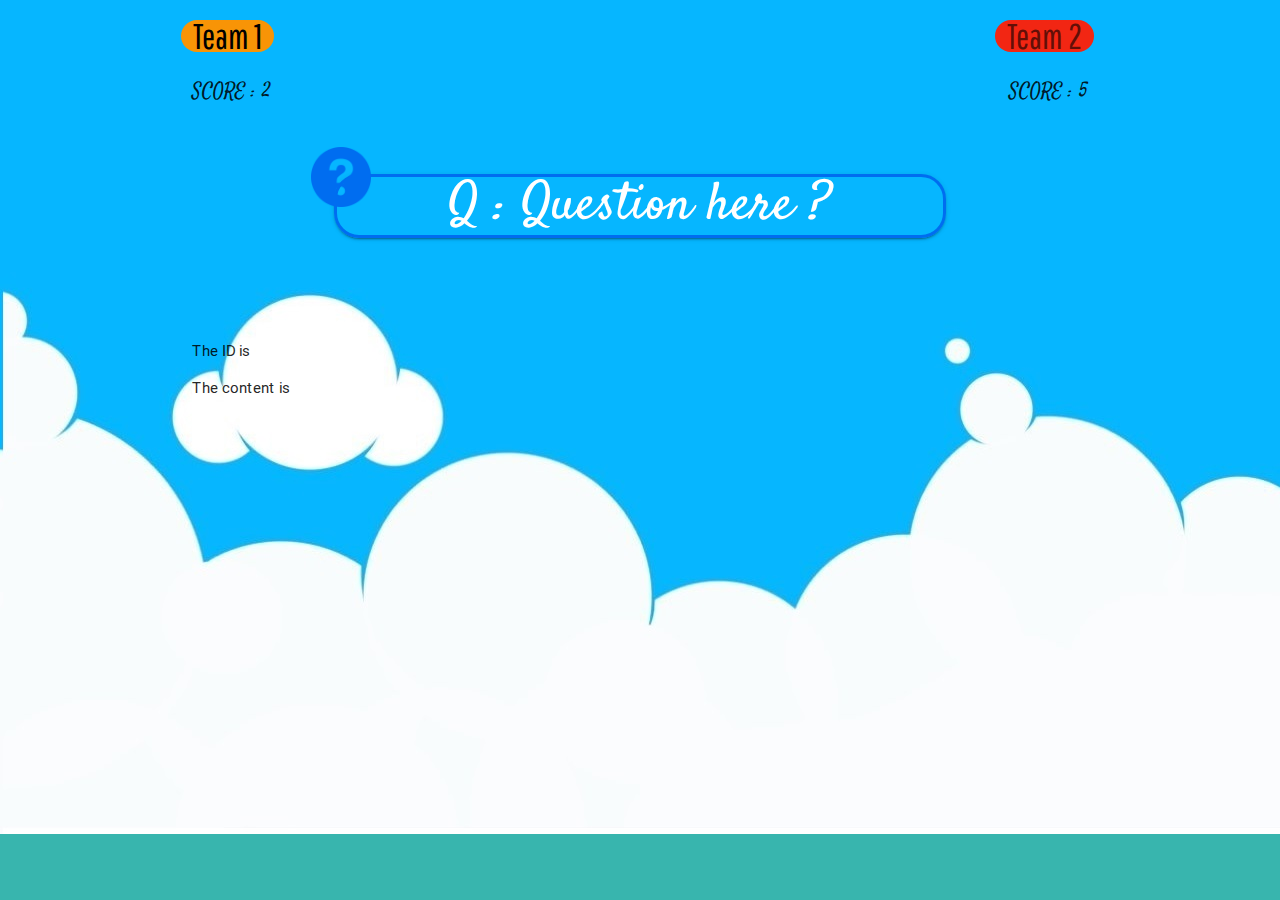
==== index.html @ b6309c4d "add ajax method to consume webservice" ====
<!DOCTYPE html>
<html>
    <head>
		<!--Import Google Icon Font-->
		<link href="http://fonts.googleapis.com/icon?family=Material+Icons" rel="stylesheet">
		
		
		<!--Import materialize.css-->
		<link type="text/css" rel="stylesheet" href="css/materialize.min.css"  media="screen,projection"/>
		
		<link type="text/css" rel="stylesheet" href="css/coolCSS.css"/>
		<!-- CSS TIMER 1 -->
		<!--link rel="stylesheet" href="css/timerStyle.css"-->
		
		<!-- CSS TIMER 2 -->
        <link rel="stylesheet" href="http://fonts.googleapis.com/css?family=Open+Sans+Condensed:300" />
        <link rel="stylesheet" href="css/stylesTimer2.css" />
        <link rel="stylesheet" href="css/jqueryTimer2.countdown.css" />
		
		<!--Let browser know website is optimized for mobile-->
		<meta name="viewport" content="width=device-width, initial-scale=1.0"/>
		
		<!-- FONTS -->
		<link href="http://fonts.googleapis.com/css?family=Satisfy|Pathway+Gothic+One" rel="stylesheet">
		<link href="https://s3-us-west-2.amazonaws.com/s.cdpn.io/212141/komikax_-webfont.woff2" rel="stylesheet">
		<link href="https://s3-us-west-2.amazonaws.com/s.cdpn.io/212141/komikax_-webfont.woff" rel="stylesheet">
		
		
		<style>
			@keyframes animatedBackground {
			from { background-position: 0 0; }
			to { background-position: 100% 0; }
			}
			body{ 
			width: 100%; 
			height: 100%; 
			background-image: url('img/back2.jpg');
			background-position: 0px 0px;
			background-repeat: repeat-x;
			
			animation: animatedBackground 15s linear infinite;
			}
		</style>
		
		
	</head>
	
    <body style="margin-top: 20px; background-color:	#38B5AE">
		
		
		<div class="container" style="">
			<div class="row">
				<div class="col s5 left" >
					<div class="row">
						<div class="chip left " style="font-family: 'Pathway Gothic One', 'sans-serif'; font-size: 35px; background-color: rgba(248, 148, 6,1); color: black">
							<!--img src="img/esprit.jpg" alt="team1"-->
							Team 1 
						</div>
					</div>
					<div class="row left">
						<div class="col s12 left" style="font-family: 'Satisfy', 'cursive'; font-size: 20px; ">SCORE : 2</div>
					</div>
					<!--div class="row">
						<div class="col s1"><img src="img/cup2_512x512.png" class="pulse" style="width:30px; height: 30px" /></div>
						<div class="col s1"><img src="img/cup_fill_512x512.png" class="circle pulse" style="width:30px; height: 30px" /></div>
						<div class="col s1"><img src="img/cup_empty_512x512.png" class="circle pulse" style="width:30px; height: 30px" /></div>
						<div class="col s1"><img src="img/cup_book_512x512.png" class="pulse" style="width:30px; height: 30px" /></div>
					</div-->
					
				</div>
				<!--div class="col s2 center" >
					<div id="countdown" style="margin-left:-60px"></div>					
					<p id="note"></p>
				</div-->
				<div class="col s5 right">
					
					<div class="row">
						<div class="chip  right" style="font-family: 'Pathway Gothic One', 'sans-serif'; font-size: 35px; background-color: rgba(242, 38, 19,1)">
							<!--img src="img/logo.png" alt="team2"-->
							Team 2 
						</div>
					</div>
					<div class="row right">
						<div class="col s12 right" style="font-family: 'Satisfy', 'cursive'; font-size: 20px; ">SCORE : 5</div>
					</div>
					
				</div>
			</div>
			<div class="row center" style="position: relative;">
				<div class="center bigEntrance" >
					<img src="img/question_mark_512x512.png" style="width:60px; height: 60px; position: absolute; top: 0px; left: 130px" />
					<h2 style="border-radius:25px; border-style: solid; font-family: 'Satisfy', 'cursive'; color: #006DF0" class="col s8 offset-s2 center z-depth-1"><span style="color:white; padding: 50px">Q : Question here ?</span></h2>
				</div>
			</div>
			
			<div class="row center">
				<a class="waves-effect waves-light btn hide" id="r1" style="border-radius: 25px; width: 400px; background-color: rgba(26,188,156,0.7); font-family: 'Pathway Gothic One', 'sans-serif'; font-size: 20px ">  <span class="left" style="font-size: 25px; font-family: 'Pathway Gothic One', 'sans-serif';">1 &nbsp - &nbsp </span> Response number 1</a>
			</div>
			<div class="row center">
				<a class="waves-effect waves-light btn hide" id="r2" style="border-radius: 25px; width: 400px; background-color: rgba(26,188,156,0.7); font-family: 'Pathway Gothic One', 'sans-serif'; font-size: 20px">  <span class="left" style="font-size: 25px; font-family: 'Pathway Gothic One', 'sans-serif';">2 &nbsp - &nbsp </span> Response number 2</a>
			</div>
			<div class="row center">
				<a class="waves-effect waves-light btn hide" id="r3" style="border-radius: 25px; width: 400px; background-color: rgba(26,188,156,0.7); font-family: 'Pathway Gothic One', 'sans-serif'; font-size: 20px">  <span class="left" style="font-size: 25px; font-family: 'Pathway Gothic One', 'sans-serif';">3 &nbsp - &nbsp </span> Response numberrrr 3</a>
			</div>
			
			<!-- TIMER 1 -->
			<!--div class="m-wrap tx">
				<div class="o-watch-wrap">
				<div class="watch-ui">
				<div class="o-ring">
				<div class="o-timer-wrap">
				<div class="ring-wrap">
				<svg class="c-t" width="200" height="200">
				<circle class="c-c" cx="90" cy="100" r="97.5" transform="rotate(-90, 95, 95)"/>
				</svg>
				</div>
				<div class="o-timer">
				<span class="t-time"></span>
				</div>
				</div>
				<div class="t-options">
				<span class="t-options-time">
				<span class="btn b-dec o-opt-btn b-revc glyphicon glyphicon-play"></span>
				<span class="o-opt-btn display"></span>
				<span class="btn b-inc o-opt-btn glyphicon glyphicon-play"></span>
				</span>
				</div>
				</div>
				
				</div>
				</div>
			</div-->
			<!-- END TIMER 1 -->
			
			<div>
				<p class="greeting-id">The ID is </p>
				<p class="greeting-content">The content is </p>
			</div>
			
		</div>
		
		
		<!--Import jQuery before materialize.js-->
		<script type="text/javascript" src="https://code.jquery.com/jquery-2.1.1.min.js"></script>
		<script type="text/javascript" src="js/materialize.min.js"></script>
		
		<!-- JS TIMER 1 -->
		<!--script src="js/timerScript.js"></script-->
		
		<!-- JS TIMER 2 -->
		<script src="js/jqueryTimer2.countdown.js"></script>
		<script src="js/scriptTimer2.js"></script>
		<script>
			$(document).ready(function(){
				
				
				setInterval(function hello() {
					$("#r1").removeClass("hide");
					$("#r1").addClass("slideRight");
				}, 1000);
				
				setInterval(function hello() {
					$("#r2").removeClass("hide");
					$("#r2").addClass("slideRight");
				}, 2000);
				
				setInterval(function hello() {
					$("#r3").removeClass("hide");
					$("#r3").addClass("slideRight");
				}, 3000);
				
				$(".btn").click(function(){
					$(this).removeClass("slideRight");
					$(this).addClass("pulse");
					$(this).addClass("z-depth-5");
				});
			});
		</script>
		
		
		<script>
			/*$(document).ready(function() {
				$.ajax({
				url: "http://rest-service.guides.spring.io/greeting"
				}).then(function(data) {
				$('.greeting-id').append(data.id);
				$('.greeting-content').append(data.content);
				});
			});*/
			
			function load(){
				$.ajax({
					url: "http://rest-service.guides.spring.io/greeting"
					}).then(function(data) {
					$('.greeting-id').append(data.id);
					$('.greeting-content').append(data.content);
					
				});
			}
			load();
			
		</script>
		
		<script>
			/*var gen = 1;
				
				// call the function repeatedly in 5 seconds of interval
				// this call returns an id that can be used to stop the calls
				var id = setInterval(function(){
				
				// function body...
				
				alert( "making an ajax request...(" + gen + ")" ); // here you call your webservice
				load();
				gen++;
				
				// just want to stop it, but you wont need this.
				if ( gen == 10 ) {
				clearInterval( id );
				}
				
			}, 2000 ); // 5000 miliseconds == 5 seconds*/
		</script>
	</body>
</html>
---- css/coolCSS.css ----
/*
==============================================
CSS3 ANIMATION CHEAT SHEET
==============================================

Made by Justin Aguilar

www.justinaguilar.com/animations/

Questions, comments, concerns, love letters:
justin@justinaguilar.com
==============================================
*/

/*
==============================================
slideDown
==============================================
*/


.slideDown{
	animation-name: slideDown;
	-webkit-animation-name: slideDown;	

	animation-duration: 1s;	
	-webkit-animation-duration: 1s;

	animation-timing-function: ease;	
	-webkit-animation-timing-function: ease;	

	visibility: visible !important;						
}

@keyframes slideDown {
	0% {
		transform: translateY(-100%);
	}
	50%{
		transform: translateY(8%);
	}
	65%{
		transform: translateY(-4%);
	}
	80%{
		transform: translateY(4%);
	}
	95%{
		transform: translateY(-2%);
	}			
	100% {
		transform: translateY(0%);
	}		
}

@-webkit-keyframes slideDown {
	0% {
		-webkit-transform: translateY(-100%);
	}
	50%{
		-webkit-transform: translateY(8%);
	}
	65%{
		-webkit-transform: translateY(-4%);
	}
	80%{
		-webkit-transform: translateY(4%);
	}
	95%{
		-webkit-transform: translateY(-2%);
	}			
	100% {
		-webkit-transform: translateY(0%);
	}	
}

/*
==============================================
slideUp
==============================================
*/


.slideUp{
	animation-name: slideUp;
	-webkit-animation-name: slideUp;	

	animation-duration: 1s;	
	-webkit-animation-duration: 1s;

	animation-timing-function: ease;	
	-webkit-animation-timing-function: ease;

	visibility: visible !important;			
}

@keyframes slideUp {
	0% {
		transform: translateY(100%);
	}
	50%{
		transform: translateY(-8%);
	}
	65%{
		transform: translateY(4%);
	}
	80%{
		transform: translateY(-4%);
	}
	95%{
		transform: translateY(2%);
	}			
	100% {
		transform: translateY(0%);
	}	
}

@-webkit-keyframes slideUp {
	0% {
		-webkit-transform: translateY(100%);
	}
	50%{
		-webkit-transform: translateY(-8%);
	}
	65%{
		-webkit-transform: translateY(4%);
	}
	80%{
		-webkit-transform: translateY(-4%);
	}
	95%{
		-webkit-transform: translateY(2%);
	}			
	100% {
		-webkit-transform: translateY(0%);
	}	
}

/*
==============================================
slideLeft
==============================================
*/


.slideLeft{
	animation-name: slideLeft;
	-webkit-animation-name: slideLeft;	

	animation-duration: 1s;	
	-webkit-animation-duration: 1s;

	animation-timing-function: ease-in-out;	
	-webkit-animation-timing-function: ease-in-out;		

	visibility: visible !important;	
}

@keyframes slideLeft {
	0% {
		transform: translateX(150%);
	}
	50%{
		transform: translateX(-8%);
	}
	65%{
		transform: translateX(4%);
	}
	80%{
		transform: translateX(-4%);
	}
	95%{
		transform: translateX(2%);
	}			
	100% {
		transform: translateX(0%);
	}
}

@-webkit-keyframes slideLeft {
	0% {
		-webkit-transform: translateX(150%);
	}
	50%{
		-webkit-transform: translateX(-8%);
	}
	65%{
		-webkit-transform: translateX(4%);
	}
	80%{
		-webkit-transform: translateX(-4%);
	}
	95%{
		-webkit-transform: translateX(2%);
	}			
	100% {
		-webkit-transform: translateX(0%);
	}
}

/*
==============================================
slideRight
==============================================
*/


.slideRight{
	animation-name: slideRight;
	-webkit-animation-name: slideRight;	

	animation-duration: 1s;	
	-webkit-animation-duration: 1s;

	animation-timing-function: ease-in-out;	
	-webkit-animation-timing-function: ease-in-out;		

	visibility: visible !important;	
}

@keyframes slideRight {
	0% {
		transform: translateX(-150%);
	}
	50%{
		transform: translateX(8%);
	}
	65%{
		transform: translateX(-4%);
	}
	80%{
		transform: translateX(4%);
	}
	95%{
		transform: translateX(-2%);
	}			
	100% {
		transform: translateX(0%);
	}	
}

@-webkit-keyframes slideRight {
	0% {
		-webkit-transform: translateX(-150%);
	}
	50%{
		-webkit-transform: translateX(8%);
	}
	65%{
		-webkit-transform: translateX(-4%);
	}
	80%{
		-webkit-transform: translateX(4%);
	}
	95%{
		-webkit-transform: translateX(-2%);
	}			
	100% {
		-webkit-transform: translateX(0%);
	}
}

/*
==============================================
slideExpandUp
==============================================
*/


.slideExpandUp{
	animation-name: slideExpandUp;
	-webkit-animation-name: slideExpandUp;	

	animation-duration: 1.6s;	
	-webkit-animation-duration: 1.6s;

	animation-timing-function: ease-out;	
	-webkit-animation-timing-function: ease -out;

	visibility: visible !important;	
}

@keyframes slideExpandUp {
	0% {
		transform: translateY(100%) scaleX(0.5);
	}
	30%{
		transform: translateY(-8%) scaleX(0.5);
	}	
	40%{
		transform: translateY(2%) scaleX(0.5);
	}
	50%{
		transform: translateY(0%) scaleX(1.1);
	}
	60%{
		transform: translateY(0%) scaleX(0.9);		
	}
	70% {
		transform: translateY(0%) scaleX(1.05);
	}			
	80%{
		transform: translateY(0%) scaleX(0.95);		
	}
	90% {
		transform: translateY(0%) scaleX(1.02);
	}	
	100%{
		transform: translateY(0%) scaleX(1);		
	}
}

@-webkit-keyframes slideExpandUp {
	0% {
		-webkit-transform: translateY(100%) scaleX(0.5);
	}
	30%{
		-webkit-transform: translateY(-8%) scaleX(0.5);
	}	
	40%{
		-webkit-transform: translateY(2%) scaleX(0.5);
	}
	50%{
		-webkit-transform: translateY(0%) scaleX(1.1);
	}
	60%{
		-webkit-transform: translateY(0%) scaleX(0.9);		
	}
	70% {
		-webkit-transform: translateY(0%) scaleX(1.05);
	}			
	80%{
		-webkit-transform: translateY(0%) scaleX(0.95);		
	}
	90% {
		-webkit-transform: translateY(0%) scaleX(1.02);
	}	
	100%{
		-webkit-transform: translateY(0%) scaleX(1);		
	}
}

/*
==============================================
expandUp
==============================================
*/


.expandUp{
	animation-name: expandUp;
	-webkit-animation-name: expandUp;	

	animation-duration: 0.7s;	
	-webkit-animation-duration: 0.7s;

	animation-timing-function: ease;	
	-webkit-animation-timing-function: ease;		

	visibility: visible !important;	
}

@keyframes expandUp {
	0% {
		transform: translateY(100%) scale(0.6) scaleY(0.5);
	}
	60%{
		transform: translateY(-7%) scaleY(1.12);
	}
	75%{
		transform: translateY(3%);
	}	
	100% {
		transform: translateY(0%) scale(1) scaleY(1);
	}	
}

@-webkit-keyframes expandUp {
	0% {
		-webkit-transform: translateY(100%) scale(0.6) scaleY(0.5);
	}
	60%{
		-webkit-transform: translateY(-7%) scaleY(1.12);
	}
	75%{
		-webkit-transform: translateY(3%);
	}	
	100% {
		-webkit-transform: translateY(0%) scale(1) scaleY(1);
	}	
}

/*
==============================================
fadeIn
==============================================
*/

.fadeIn{
	animation-name: fadeIn;
	-webkit-animation-name: fadeIn;	

	animation-duration: 1.5s;	
	-webkit-animation-duration: 1.5s;

	animation-timing-function: ease-in-out;	
	-webkit-animation-timing-function: ease-in-out;		

	visibility: visible !important;	
}

@keyframes fadeIn {
	0% {
		transform: scale(0);
		opacity: 0.0;		
	}
	60% {
		transform: scale(1.1);	
	}
	80% {
		transform: scale(0.9);
		opacity: 1;	
	}	
	100% {
		transform: scale(1);
		opacity: 1;	
	}		
}

@-webkit-keyframes fadeIn {
	0% {
		-webkit-transform: scale(0);
		opacity: 0.0;		
	}
	60% {
		-webkit-transform: scale(1.1);
	}
	80% {
		-webkit-transform: scale(0.9);
		opacity: 1;	
	}	
	100% {
		-webkit-transform: scale(1);
		opacity: 1;	
	}		
}

/*
==============================================
expandOpen
==============================================
*/


.expandOpen{
	animation-name: expandOpen;
	-webkit-animation-name: expandOpen;	

	animation-duration: 1.2s;	
	-webkit-animation-duration: 1.2s;

	animation-timing-function: ease-out;	
	-webkit-animation-timing-function: ease-out;	

	visibility: visible !important;	
}

@keyframes expandOpen {
	0% {
		transform: scale(1.8);		
	}
	50% {
		transform: scale(0.95);
	}	
	80% {
		transform: scale(1.05);
	}
	90% {
		transform: scale(0.98);
	}	
	100% {
		transform: scale(1);
	}			
}

@-webkit-keyframes expandOpen {
	0% {
		-webkit-transform: scale(1.8);		
	}
	50% {
		-webkit-transform: scale(0.95);
	}	
	80% {
		-webkit-transform: scale(1.05);
	}
	90% {
		-webkit-transform: scale(0.98);
	}	
	100% {
		-webkit-transform: scale(1);
	}					
}

/*
==============================================
bigEntrance
==============================================
*/


.bigEntrance{
	animation-name: bigEntrance;
	-webkit-animation-name: bigEntrance;	

	animation-duration: 1.6s;	
	-webkit-animation-duration: 1.6s;

	animation-timing-function: ease-out;	
	-webkit-animation-timing-function: ease-out;	

	visibility: visible !important;			
}

@keyframes bigEntrance {
	0% {
		transform: scale(0.3) rotate(6deg) translateX(-30%) translateY(30%);
		opacity: 0.2;
	}
	30% {
		transform: scale(1.03) rotate(-2deg) translateX(2%) translateY(-2%);		
		opacity: 1;
	}
	45% {
		transform: scale(0.98) rotate(1deg) translateX(0%) translateY(0%);
		opacity: 1;
	}
	60% {
		transform: scale(1.01) rotate(-1deg) translateX(0%) translateY(0%);		
		opacity: 1;
	}	
	75% {
		transform: scale(0.99) rotate(1deg) translateX(0%) translateY(0%);
		opacity: 1;
	}
	90% {
		transform: scale(1.01) rotate(0deg) translateX(0%) translateY(0%);		
		opacity: 1;
	}	
	100% {
		transform: scale(1) rotate(0deg) translateX(0%) translateY(0%);
		opacity: 1;
	}		
}

@-webkit-keyframes bigEntrance {
	0% {
		-webkit-transform: scale(0.3) rotate(6deg) translateX(-30%) translateY(30%);
		opacity: 0.2;
	}
	30% {
		-webkit-transform: scale(1.03) rotate(-2deg) translateX(2%) translateY(-2%);		
		opacity: 1;
	}
	45% {
		-webkit-transform: scale(0.98) rotate(1deg) translateX(0%) translateY(0%);
		opacity: 1;
	}
	60% {
		-webkit-transform: scale(1.01) rotate(-1deg) translateX(0%) translateY(0%);		
		opacity: 1;
	}	
	75% {
		-webkit-transform: scale(0.99) rotate(1deg) translateX(0%) translateY(0%);
		opacity: 1;
	}
	90% {
		-webkit-transform: scale(1.01) rotate(0deg) translateX(0%) translateY(0%);		
		opacity: 1;
	}	
	100% {
		-webkit-transform: scale(1) rotate(0deg) translateX(0%) translateY(0%);
		opacity: 1;
	}				
}

/*
==============================================
hatch
==============================================
*/

.hatch{
	animation-name: hatch;
	-webkit-animation-name: hatch;	

	animation-duration: 2s;	
	-webkit-animation-duration: 2s;

	animation-timing-function: ease-in-out;	
	-webkit-animation-timing-function: ease-in-out;

	transform-origin: 50% 100%;
	-ms-transform-origin: 50% 100%;
	-webkit-transform-origin: 50% 100%; 

	visibility: visible !important;		
}

@keyframes hatch {
	0% {
		transform: rotate(0deg) scaleY(0.6);
	}
	20% {
		transform: rotate(-2deg) scaleY(1.05);
	}
	35% {
		transform: rotate(2deg) scaleY(1);
	}
	50% {
		transform: rotate(-2deg);
	}	
	65% {
		transform: rotate(1deg);
	}	
	80% {
		transform: rotate(-1deg);
	}		
	100% {
		transform: rotate(0deg);
	}									
}

@-webkit-keyframes hatch {
	0% {
		-webkit-transform: rotate(0deg) scaleY(0.6);
	}
	20% {
		-webkit-transform: rotate(-2deg) scaleY(1.05);
	}
	35% {
		-webkit-transform: rotate(2deg) scaleY(1);
	}
	50% {
		-webkit-transform: rotate(-2deg);
	}	
	65% {
		-webkit-transform: rotate(1deg);
	}	
	80% {
		-webkit-transform: rotate(-1deg);
	}		
	100% {
		-webkit-transform: rotate(0deg);
	}		
}


/*
==============================================
bounce
==============================================
*/


.bounce{
	animation-name: bounce;
	-webkit-animation-name: bounce;	

	animation-duration: 1.6s;	
	-webkit-animation-duration: 1.6s;

	animation-timing-function: ease;	
	-webkit-animation-timing-function: ease;	
	
	transform-origin: 50% 100%;
	-ms-transform-origin: 50% 100%;
	-webkit-transform-origin: 50% 100%; 	
}

@keyframes bounce {
	0% {
		transform: translateY(0%) scaleY(0.6);
	}
	60%{
		transform: translateY(-100%) scaleY(1.1);
	}
	70%{
		transform: translateY(0%) scaleY(0.95) scaleX(1.05);
	}
	80%{
		transform: translateY(0%) scaleY(1.05) scaleX(1);
	}	
	90%{
		transform: translateY(0%) scaleY(0.95) scaleX(1);
	}				
	100%{
		transform: translateY(0%) scaleY(1) scaleX(1);
	}	
}

@-webkit-keyframes bounce {
	0% {
		-webkit-transform: translateY(0%) scaleY(0.6);
	}
	60%{
		-webkit-transform: translateY(-100%) scaleY(1.1);
	}
	70%{
		-webkit-transform: translateY(0%) scaleY(0.95) scaleX(1.05);
	}
	80%{
		-webkit-transform: translateY(0%) scaleY(1.05) scaleX(1);
	}	
	90%{
		-webkit-transform: translateY(0%) scaleY(0.95) scaleX(1);
	}				
	100%{
		-webkit-transform: translateY(0%) scaleY(1) scaleX(1);
	}		
}


/*
==============================================
pulse
==============================================
*/

.pulse{
	animation-name: pulse;
	-webkit-animation-name: pulse;	

	animation-duration: 1.5s;	
	-webkit-animation-duration: 1.5s;

	animation-iteration-count: infinite;
	-webkit-animation-iteration-count: infinite;
}

@keyframes pulse {
	0% {
		transform: scale(0.9);
		opacity: 0.7;		
	}
	50% {
		transform: scale(1);
		opacity: 1;	
	}	
	100% {
		transform: scale(0.9);
		opacity: 0.7;	
	}			
}

@-webkit-keyframes pulse {
	0% {
		-webkit-transform: scale(0.95);
		opacity: 0.7;		
	}
	50% {
		-webkit-transform: scale(1);
		opacity: 1;	
	}	
	100% {
		-webkit-transform: scale(0.95);
		opacity: 0.7;	
	}			
}

/*
==============================================
floating
==============================================
*/

.floating{
	animation-name: floating;
	-webkit-animation-name: floating;

	animation-duration: 1.5s;	
	-webkit-animation-duration: 1.5s;

	animation-iteration-count: infinite;
	-webkit-animation-iteration-count: infinite;
}

@keyframes floating {
	0% {
		transform: translateY(0%);	
	}
	50% {
		transform: translateY(8%);	
	}	
	100% {
		transform: translateY(0%);
	}			
}

@-webkit-keyframes floating {
	0% {
		-webkit-transform: translateY(0%);	
	}
	50% {
		-webkit-transform: translateY(8%);	
	}	
	100% {
		-webkit-transform: translateY(0%);
	}			
}

/*
==============================================
tossing
==============================================
*/

.tossing{
	animation-name: tossing;
	-webkit-animation-name: tossing;	

	animation-duration: 2.5s;	
	-webkit-animation-duration: 2.5s;

	animation-iteration-count: infinite;
	-webkit-animation-iteration-count: infinite;
}

@keyframes tossing {
	0% {
		transform: rotate(-4deg);	
	}
	50% {
		transform: rotate(4deg);
	}
	100% {
		transform: rotate(-4deg);	
	}						
}

@-webkit-keyframes tossing {
	0% {
		-webkit-transform: rotate(-4deg);	
	}
	50% {
		-webkit-transform: rotate(4deg);
	}
	100% {
		-webkit-transform: rotate(-4deg);	
	}				
}

/*
==============================================
pullUp
==============================================
*/

.pullUp{
	animation-name: pullUp;
	-webkit-animation-name: pullUp;	

	animation-duration: 1.1s;	
	-webkit-animation-duration: 1.1s;

	animation-timing-function: ease-out;	
	-webkit-animation-timing-function: ease-out;	

	transform-origin: 50% 100%;
	-ms-transform-origin: 50% 100%;
	-webkit-transform-origin: 50% 100%; 		
}

@keyframes pullUp {
	0% {
		transform: scaleY(0.1);
	}
	40% {
		transform: scaleY(1.02);
	}
	60% {
		transform: scaleY(0.98);
	}
	80% {
		transform: scaleY(1.01);
	}
	100% {
		transform: scaleY(0.98);
	}				
	80% {
		transform: scaleY(1.01);
	}
	100% {
		transform: scaleY(1);
	}							
}

@-webkit-keyframes pullUp {
	0% {
		-webkit-transform: scaleY(0.1);
	}
	40% {
		-webkit-transform: scaleY(1.02);
	}
	60% {
		-webkit-transform: scaleY(0.98);
	}
	80% {
		-webkit-transform: scaleY(1.01);
	}
	100% {
		-webkit-transform: scaleY(0.98);
	}				
	80% {
		-webkit-transform: scaleY(1.01);
	}
	100% {
		-webkit-transform: scaleY(1);
	}		
}

/*
==============================================
pullDown
==============================================
*/

.pullDown{
	animation-name: pullDown;
	-webkit-animation-name: pullDown;	

	animation-duration: 1.1s;	
	-webkit-animation-duration: 1.1s;

	animation-timing-function: ease-out;	
	-webkit-animation-timing-function: ease-out;	

	transform-origin: 50% 0%;
	-ms-transform-origin: 50% 0%;
	-webkit-transform-origin: 50% 0%; 		
}

@keyframes pullDown {
	0% {
		transform: scaleY(0.1);
	}
	40% {
		transform: scaleY(1.02);
	}
	60% {
		transform: scaleY(0.98);
	}
	80% {
		transform: scaleY(1.01);
	}
	100% {
		transform: scaleY(0.98);
	}				
	80% {
		transform: scaleY(1.01);
	}
	100% {
		transform: scaleY(1);
	}							
}

@-webkit-keyframes pullDown {
	0% {
		-webkit-transform: scaleY(0.1);
	}
	40% {
		-webkit-transform: scaleY(1.02);
	}
	60% {
		-webkit-transform: scaleY(0.98);
	}
	80% {
		-webkit-transform: scaleY(1.01);
	}
	100% {
		-webkit-transform: scaleY(0.98);
	}				
	80% {
		-webkit-transform: scaleY(1.01);
	}
	100% {
		-webkit-transform: scaleY(1);
	}		
}

/*
==============================================
stretchLeft
==============================================
*/

.stretchLeft{
	animation-name: stretchLeft;
	-webkit-animation-name: stretchLeft;	

	animation-duration: 1.5s;	
	-webkit-animation-duration: 1.5s;

	animation-timing-function: ease-out;	
	-webkit-animation-timing-function: ease-out;	

	transform-origin: 100% 0%;
	-ms-transform-origin: 100% 0%;
	-webkit-transform-origin: 100% 0%; 
}

@keyframes stretchLeft {
	0% {
		transform: scaleX(0.3);
	}
	40% {
		transform: scaleX(1.02);
	}
	60% {
		transform: scaleX(0.98);
	}
	80% {
		transform: scaleX(1.01);
	}
	100% {
		transform: scaleX(0.98);
	}				
	80% {
		transform: scaleX(1.01);
	}
	100% {
		transform: scaleX(1);
	}							
}

@-webkit-keyframes stretchLeft {
	0% {
		-webkit-transform: scaleX(0.3);
	}
	40% {
		-webkit-transform: scaleX(1.02);
	}
	60% {
		-webkit-transform: scaleX(0.98);
	}
	80% {
		-webkit-transform: scaleX(1.01);
	}
	100% {
		-webkit-transform: scaleX(0.98);
	}				
	80% {
		-webkit-transform: scaleX(1.01);
	}
	100% {
		-webkit-transform: scaleX(1);
	}		
}

/*
==============================================
stretchRight
==============================================
*/

.stretchRight{
	animation-name: stretchRight;
	-webkit-animation-name: stretchRight;	

	animation-duration: 1.5s;	
	-webkit-animation-duration: 1.5s;

	animation-timing-function: ease-out;	
	-webkit-animation-timing-function: ease-out;	

	transform-origin: 0% 0%;
	-ms-transform-origin: 0% 0%;
	-webkit-transform-origin: 0% 0%; 		
}

@keyframes stretchRight {
	0% {
		transform: scaleX(0.3);
	}
	40% {
		transform: scaleX(1.02);
	}
	60% {
		transform: scaleX(0.98);
	}
	80% {
		transform: scaleX(1.01);
	}
	100% {
		transform: scaleX(0.98);
	}				
	80% {
		transform: scaleX(1.01);
	}
	100% {
		transform: scaleX(1);
	}							
}

@-webkit-keyframes stretchRight {
	0% {
		-webkit-transform: scaleX(0.3);
	}
	40% {
		-webkit-transform: scaleX(1.02);
	}
	60% {
		-webkit-transform: scaleX(0.98);
	}
	80% {
		-webkit-transform: scaleX(1.01);
	}
	100% {
		-webkit-transform: scaleX(0.98);
	}				
	80% {
		-webkit-transform: scaleX(1.01);
	}
	100% {
		-webkit-transform: scaleX(1);
	}		
}
---- css/stylesTimer2.css ----
/*----------------------------
	Main Section
-----------------------------*/

#note{
	color: #666666;
	font-size: 12px;
	margin: 0 auto;
	padding: 4px;
	text-align: center;
	text-shadow: 1px 1px 0 rgba(255, 255, 255, 0.3);
	width: 400px;
}
---- css/jqueryTimer2.countdown.css ----
.countdownHolder{
	width:450px;
	margin:0 auto;
	font: 40px/1.5 'Open Sans Condensed',sans-serif;
	text-align:center;
	letter-spacing:-3px;
}

.position{
	display: inline-block;
	height: 1.6em;
	overflow: hidden;
	position: relative;
	width: 1.05em;
}

.digit{
	position:absolute;
	display:block;
	width:1em;
	background-color:#444;
	border-radius:0.2em;
	text-align:center;
	color:#fff;
	letter-spacing:-1px;
}

.digit.static{
	box-shadow:1px 1px 1px rgba(4, 4, 4, 0.35);
	
	background-image: linear-gradient(bottom, #3A3A3A 50%, #444444 50%);
	background-image: -o-linear-gradient(bottom, #3A3A3A 50%, #444444 50%);
	background-image: -moz-linear-gradient(bottom, #3A3A3A 50%, #444444 50%);
	background-image: -webkit-linear-gradient(bottom, #3A3A3A 50%, #444444 50%);
	background-image: -ms-linear-gradient(bottom, #3A3A3A 50%, #444444 50%);
	
	background-image: -webkit-gradient(
		linear,
		left bottom,
		left top,
		color-stop(0.5, #3A3A3A),
		color-stop(0.5, #444444)
	);
}

/**
 * You can use these classes to hide parts
 * of the countdown that you don't need.
 */

.countDays{  display:none !important; }
.countDiv0{  display:none !important; }
.countHours{ display:none !important; }
.countDiv1{ display:none !important; }
.countMinutes{ display:none !important; }
.countDiv2{ display:none !important; }
.countSeconds{}


.countDiv{
	display:inline-block;
	width:16px;
	height:1.6em;
	position:relative;
}

.countDiv:before,
.countDiv:after{
	position:absolute;
	width:5px;
	height:5px;
	background-color:#444;
	border-radius:50%;
	left:50%;
	margin-left:-3px;
	top:0.5em;
	box-shadow:1px 1px 1px rgba(4, 4, 4, 0.5);
	content:'';
}

.countDiv:after{
	top:0.9em;
}
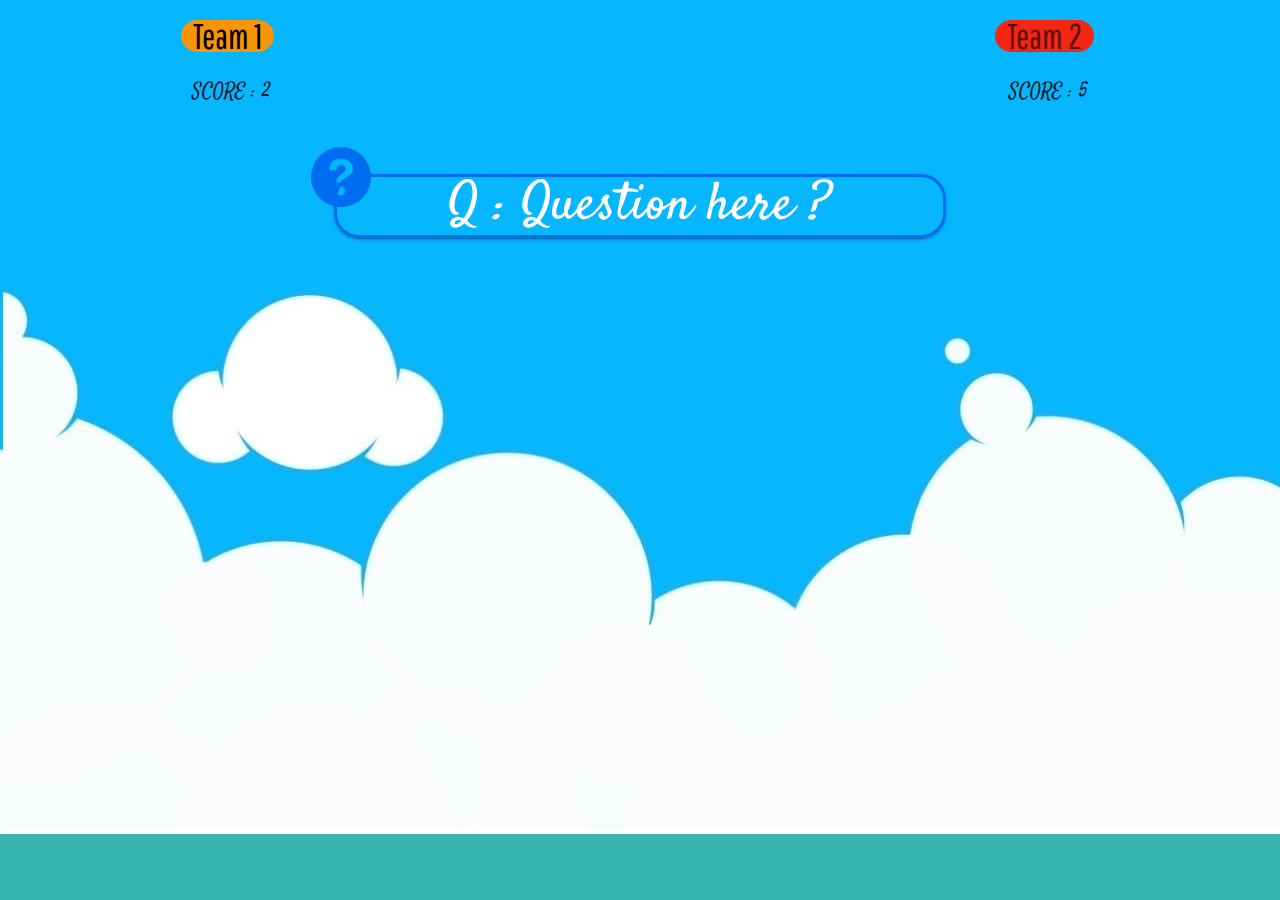
==== commit 7408d98a: "testing validate and no validate buttons from monitor" ====
--- a/index.html
+++ b/index.html
@@ -1,6 +1,7 @@
 <!DOCTYPE html>
 <html>
     <head>
+		
 		<!--Import Google Icon Font-->
 		<link href="http://fonts.googleapis.com/icon?family=Material+Icons" rel="stylesheet">
 		
@@ -132,11 +133,6 @@
 			</div-->
 			<!-- END TIMER 1 -->
 			
-			<div>
-				<p class="greeting-id">The ID is </p>
-				<p class="greeting-content">The content is </p>
-			</div>
-			
 		</div>
 		
 		
@@ -179,47 +175,72 @@
 		
 		
 		<script>
-			/*$(document).ready(function() {
-				$.ajax({
-				url: "http://rest-service.guides.spring.io/greeting"
-				}).then(function(data) {
-				$('.greeting-id').append(data.id);
-				$('.greeting-content').append(data.content);
-				});
-			});*/
 			
 			function load(){
 				$.ajax({
-					url: "http://rest-service.guides.spring.io/greeting"
+					//url: "http://rest-service.guides.spring.io/greeting"
+					url: "http://localhost/test.php"
 					}).then(function(data) {
-					$('.greeting-id').append(data.id);
-					$('.greeting-content').append(data.content);
+					var obj = jQuery.parseJSON(data);
+					$.each(obj, function(i, item) {
+						//alert(item.id);
+					})
+					
 					
 				});
 			}
 			load();
 			
+			$.get('http://localhost/test2.php', function(data) {
+				var obj = jQuery.parseJSON(data);
+				//alert(obj.prenom);
+			});
+			
+			function update(){
+				$.get('http://localhost/test3.php', function(data) {
+					
+					
+				});
+			}
+			
+			$(".btn").click(function(){
+				update();
+			});
+			
+			
+			
+			
 		</script>
 		
 		<script>
-			/*var gen = 1;
-				
-				// call the function repeatedly in 5 seconds of interval
-				// this call returns an id that can be used to stop the calls
-				var id = setInterval(function(){
+			var gen = 1;
+			
+			// call the function repeatedly in 5 seconds of interval
+			// this call returns an id that can be used to stop the calls
+			var id = setInterval(function(){
 				
 				// function body...
 				
-				alert( "making an ajax request...(" + gen + ")" ); // here you call your webservice
-				load();
+				//alert( "making an ajax request...(" + gen + ")" ); // here you call your webservice
+				$.get('http://localhost/test2.php', function(data) {
+					var obj = jQuery.parseJSON(data);
+					if(obj.score == 5){
+						$("#r1").css("background-color", "red");
+						$("#r3").css("background-color", "green");
+						//clearInterval( id );
+						}else{
+						$("#r1").css("background-color", "rgba(26,188,156,0.7)");
+						$("#r3").css("background-color", "rgba(26,188,156,0.7)");
+					}
+				});
 				gen++;
 				
 				// just want to stop it, but you wont need this.
-				if ( gen == 10 ) {
-				clearInterval( id );
-				}
-				
-			}, 2000 ); // 5000 miliseconds == 5 seconds*/
+				/*if ( gen == 10 ) {
+					clearInterval( id );
+				}*/
+				
+			}, 1000 ); // 5000 miliseconds == 5 seconds
 		</script>
 	</body>
 </html>																																	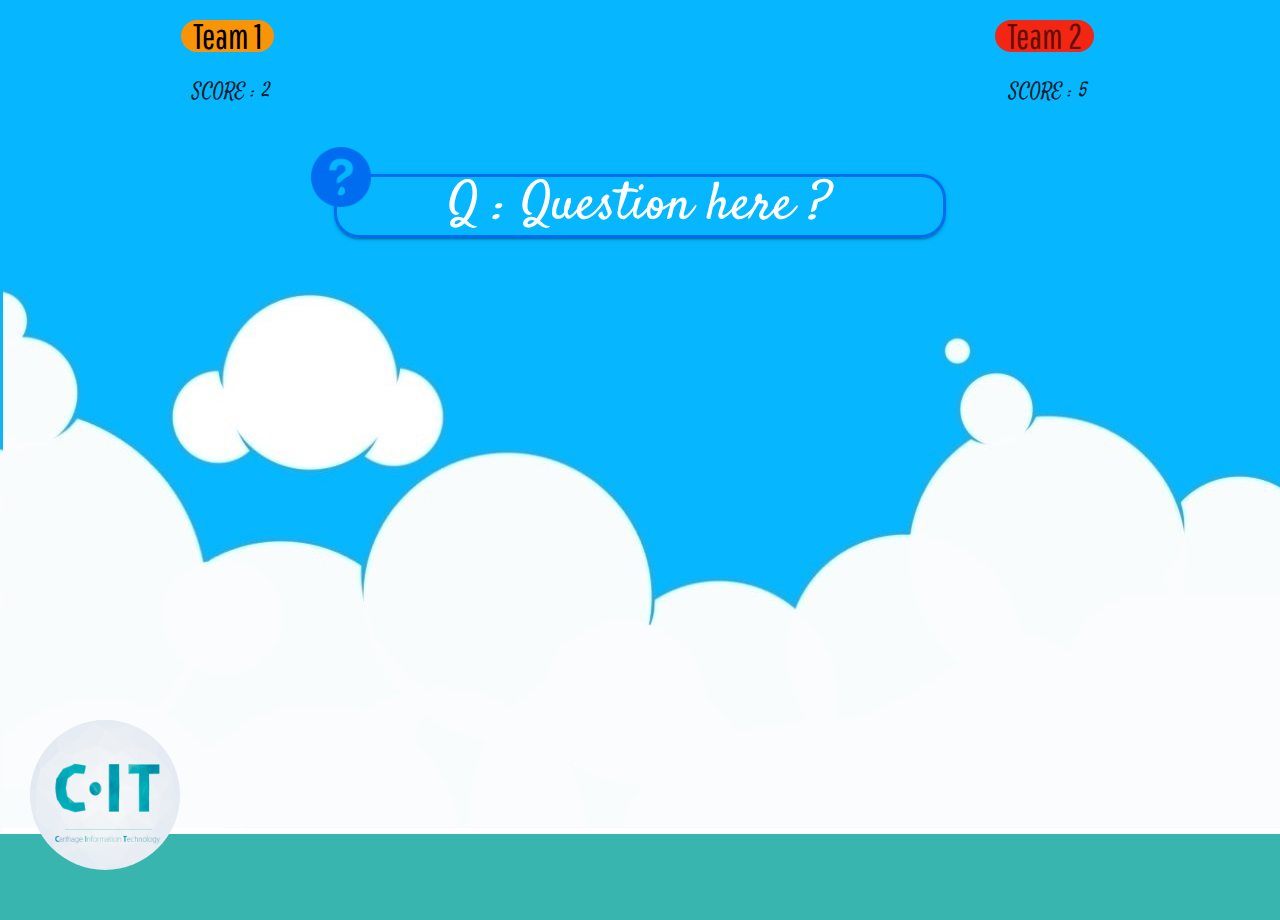
==== commit 94f5de94: "something" ====
--- a/index.html
+++ b/index.html
@@ -2,6 +2,9 @@
 <html>
     <head>
 		
+		<title>Smart Test By CIT</title>
+		<link rel="shortcut icon" type="image/x-icon" href="img/logo.png" />
+		
 		<!--Import Google Icon Font-->
 		<link href="http://fonts.googleapis.com/icon?family=Material+Icons" rel="stylesheet">
 		
@@ -11,12 +14,12 @@
 		
 		<link type="text/css" rel="stylesheet" href="css/coolCSS.css"/>
 		<!-- CSS TIMER 1 -->
-		<!--link rel="stylesheet" href="css/timerStyle.css"-->
+		<link rel="stylesheet" href="css/timerStyle.css">
 		
 		<!-- CSS TIMER 2 -->
         <link rel="stylesheet" href="http://fonts.googleapis.com/css?family=Open+Sans+Condensed:300" />
         <link rel="stylesheet" href="css/stylesTimer2.css" />
-        <link rel="stylesheet" href="css/jqueryTimer2.countdown.css" />
+        <!--link rel="stylesheet" href="css/jqueryTimer2.countdown.css" /-->
 		
 		<!--Let browser know website is optimized for mobile-->
 		<meta name="viewport" content="width=device-width, initial-scale=1.0"/>
@@ -41,25 +44,81 @@
 			
 			animation: animatedBackground 15s linear infinite;
 			}
+			
+			#question_holder h2{
+			border-radius:25px; border-style: solid; font-family: 'Satisfy', 'cursive'; color: #006DF0;
+			}
+			#answers_holder a{
+			border-radius: 25px; width: 400px; background-color: rgba(26,188,156,0.7); font-family: 'Pathway Gothic One', 'sans-serif'; font-size: 20px ;
+			}
+			#answers_holder span{
+			font-size: 25px; font-family: 'Pathway Gothic One', 'sans-serif';
+			}
+			
+			
+			
+			
+			
+			.spin {
+			-webkit-animation-name: spin;
+			-webkit-animation-duration: 4000ms;
+			-webkit-animation-iteration-count: infinite;
+			-webkit-animation-timing-function: linear;
+			-moz-animation-name: spin;
+			-moz-animation-duration: 4000ms;
+			-moz-animation-iteration-count: infinite;
+			-moz-animation-timing-function: linear;
+			-ms-animation-name: spin;
+			-ms-animation-duration: 4000ms;
+			-ms-animation-iteration-count: infinite;
+			-ms-animation-timing-function: linear;
+			
+			animation-name: spin;
+			animation-duration: 4000ms;
+			animation-iteration-count: infinite;
+			animation-timing-function: linear;
+			}
+			@-ms-keyframes spin {
+			from { -ms-transform: rotate(0deg); }
+			to { -ms-transform: rotate(360deg); }
+			}
+			@-moz-keyframes spin {
+			from { -moz-transform: rotate(0deg); }
+			to { -moz-transform: rotate(360deg); }
+			}
+			@-webkit-keyframes spin {
+			from { -webkit-transform: rotate(0deg); }
+			to { -webkit-transform: rotate(360deg); }
+			}
+			@keyframes spin {
+			from {
+			transform:rotate(0deg);
+			}
+			to {
+			transform:rotate(360deg);
+			}
+			}
 		</style>
 		
 		
 	</head>
 	
-    <body style="margin-top: 20px; background-color:	#38B5AE">
+    <body style="margin-top: 20px; background-color: #38B5AE">
+		
+		<img class="circle expandUp" id="logo" src="img/logo.png" style="width: 150px;height: 150px;position: fixed; bottom: 30px;left: 30px;" />
 		
 		
 		<div class="container" style="">
 			<div class="row">
 				<div class="col s5 left" >
 					<div class="row">
-						<div class="chip left " style="font-family: 'Pathway Gothic One', 'sans-serif'; font-size: 35px; background-color: rgba(248, 148, 6,1); color: black">
+						<div class="chip left " id="team1_name" style="font-family: 'Pathway Gothic One', 'sans-serif'; font-size: 35px; background-color: rgba(248, 148, 6,1); color: black">
 							<!--img src="img/esprit.jpg" alt="team1"-->
 							Team 1 
 						</div>
 					</div>
 					<div class="row left">
-						<div class="col s12 left" style="font-family: 'Satisfy', 'cursive'; font-size: 20px; ">SCORE : 2</div>
+						<div class="col s12 left" id="team1_score" style="font-family: 'Satisfy', 'cursive'; font-size: 20px; ">SCORE : 2</div>
 					</div>
 					<!--div class="row">
 						<div class="col s1"><img src="img/cup2_512x512.png" class="pulse" style="width:30px; height: 30px" /></div>
@@ -73,67 +132,74 @@
 					<div id="countdown" style="margin-left:-60px"></div>					
 					<p id="note"></p>
 				</div-->
+				<div class="col s2">
+					<!-- TIMER 1 -->
+					<!--div class="m-wrap tx" >
+						<div class="o-watch-wrap" style="background-color: rgba(0,0,0,0); border-color: rgba(0,0,0,0);background-image: linear-gradient(to bottom, rgba(0, 0, 0, 0.5) 0%, rgba(0, 0, 0, 0.5) 100%), url('img/logo.png');background-position: center; background-size: cover;color: white;">
+							<div class="watch-ui">
+								<div class="o-ring">
+									<div class="o-timer-wrap">
+										<div class="ring-wrap">
+											<svg class="c-t" width="200" height="200">
+												<circle class="c-c" cx="90" cy="100" r="97.5" transform="rotate(-90, 95, 95)"/>
+											</svg>
+										</div>
+										<div class="o-timer">
+											<span class="t-time"></span>
+										</div>
+									</div>
+									<div class="t-options">
+										<span class="t-options-time">
+											<span class="btn b-dec o-opt-btn b-revc glyphicon glyphicon-play"></span>
+											<span class="o-opt-btn display"></span>
+											<span class="btn b-inc o-opt-btn glyphicon glyphicon-play"></span>
+										</span>
+									</div>
+								</div>
+								
+							</div>
+						</div>
+					</div-->
+					<!-- END TIMER 1 -->
+				</div>
 				<div class="col s5 right">
 					
 					<div class="row">
-						<div class="chip  right" style="font-family: 'Pathway Gothic One', 'sans-serif'; font-size: 35px; background-color: rgba(242, 38, 19,1)">
+						<div class="chip  right" id="team2_name" style="font-family: 'Pathway Gothic One', 'sans-serif'; font-size: 35px; background-color: rgba(242, 38, 19,1);">
 							<!--img src="img/logo.png" alt="team2"-->
 							Team 2 
 						</div>
 					</div>
 					<div class="row right">
-						<div class="col s12 right" style="font-family: 'Satisfy', 'cursive'; font-size: 20px; ">SCORE : 5</div>
+						<div class="col s12 right" id="team2_score" style="font-family: 'Satisfy', 'cursive'; font-size: 20px; ">SCORE : 5</div>
 					</div>
 					
 				</div>
 			</div>
-			<div class="row center" style="position: relative;">
-				<div class="center bigEntrance" >
-					<img src="img/question_mark_512x512.png" style="width:60px; height: 60px; position: absolute; top: 0px; left: 130px" />
-					<h2 style="border-radius:25px; border-style: solid; font-family: 'Satisfy', 'cursive'; color: #006DF0" class="col s8 offset-s2 center z-depth-1"><span style="color:white; padding: 50px">Q : Question here ?</span></h2>
+			<div id="question_answers_holder">
+				<div class="row center" style="position: relative;" id="question_holder">
+					<div class="center bigEntrance" >
+						<img src="img/question_mark_512x512.png" style="width:60px; height: 60px; position: absolute; top: 0px; left: 130px" />
+						<h2 class="col s8 offset-s2 center z-depth-1"><span style="color:white; padding: 50px">Q : Question here ?</span></h2>
+					</div>
+				</div>
+				
+				<div id="answers_holder">
+					<div class="row center">
+						<a class="waves-effect waves-light btn hide" id="r1">  <span class="left" >1 &nbsp - &nbsp </span> Response number 1</a>
+					</div>
+					<div class="row center">
+						<a class="waves-effect waves-light btn hide" id="r2" >  <span class="left" >2 &nbsp - &nbsp </span> Response number 2</a>
+					</div>
+					<div class="row center">
+						<a class="waves-effect waves-light btn hide" id="r3" >  <span class="left" >3 &nbsp - &nbsp </span> Response numberrrr 3</a>
+					</div>
 				</div>
 			</div>
-			
-			<div class="row center">
-				<a class="waves-effect waves-light btn hide" id="r1" style="border-radius: 25px; width: 400px; background-color: rgba(26,188,156,0.7); font-family: 'Pathway Gothic One', 'sans-serif'; font-size: 20px ">  <span class="left" style="font-size: 25px; font-family: 'Pathway Gothic One', 'sans-serif';">1 &nbsp - &nbsp </span> Response number 1</a>
-			</div>
-			<div class="row center">
-				<a class="waves-effect waves-light btn hide" id="r2" style="border-radius: 25px; width: 400px; background-color: rgba(26,188,156,0.7); font-family: 'Pathway Gothic One', 'sans-serif'; font-size: 20px">  <span class="left" style="font-size: 25px; font-family: 'Pathway Gothic One', 'sans-serif';">2 &nbsp - &nbsp </span> Response number 2</a>
-			</div>
-			<div class="row center">
-				<a class="waves-effect waves-light btn hide" id="r3" style="border-radius: 25px; width: 400px; background-color: rgba(26,188,156,0.7); font-family: 'Pathway Gothic One', 'sans-serif'; font-size: 20px">  <span class="left" style="font-size: 25px; font-family: 'Pathway Gothic One', 'sans-serif';">3 &nbsp - &nbsp </span> Response numberrrr 3</a>
-			</div>
-			
-			<!-- TIMER 1 -->
-			<!--div class="m-wrap tx">
-				<div class="o-watch-wrap">
-				<div class="watch-ui">
-				<div class="o-ring">
-				<div class="o-timer-wrap">
-				<div class="ring-wrap">
-				<svg class="c-t" width="200" height="200">
-				<circle class="c-c" cx="90" cy="100" r="97.5" transform="rotate(-90, 95, 95)"/>
-				</svg>
-				</div>
-				<div class="o-timer">
-				<span class="t-time"></span>
-				</div>
-				</div>
-				<div class="t-options">
-				<span class="t-options-time">
-				<span class="btn b-dec o-opt-btn b-revc glyphicon glyphicon-play"></span>
-				<span class="o-opt-btn display"></span>
-				<span class="btn b-inc o-opt-btn glyphicon glyphicon-play"></span>
-				</span>
-				</div>
-				</div>
-				
-				</div>
-				</div>
-			</div-->
-			<!-- END TIMER 1 -->
-			
 		</div>
+		
+		
+		
 		
 		
 		<!--Import jQuery before materialize.js-->
@@ -141,11 +207,11 @@
 		<script type="text/javascript" src="js/materialize.min.js"></script>
 		
 		<!-- JS TIMER 1 -->
-		<!--script src="js/timerScript.js"></script-->
+		<script src="js/timerScript.js"></script>
 		
 		<!-- JS TIMER 2 -->
-		<script src="js/jqueryTimer2.countdown.js"></script>
-		<script src="js/scriptTimer2.js"></script>
+	<!--script src="js/jqueryTimer2.countdown.js"></script>
+		<script src="js/scriptTimer2.js"></script-->
 		<script>
 			$(document).ready(function(){
 				
@@ -174,43 +240,6 @@
 		</script>
 		
 		
-		<script>
-			
-			function load(){
-				$.ajax({
-					//url: "http://rest-service.guides.spring.io/greeting"
-					url: "http://localhost/test.php"
-					}).then(function(data) {
-					var obj = jQuery.parseJSON(data);
-					$.each(obj, function(i, item) {
-						//alert(item.id);
-					})
-					
-					
-				});
-			}
-			load();
-			
-			$.get('http://localhost/test2.php', function(data) {
-				var obj = jQuery.parseJSON(data);
-				//alert(obj.prenom);
-			});
-			
-			function update(){
-				$.get('http://localhost/test3.php', function(data) {
-					
-					
-				});
-			}
-			
-			$(".btn").click(function(){
-				update();
-			});
-			
-			
-			
-			
-		</script>
 		
 		<script>
 			var gen = 1;
@@ -228,9 +257,43 @@
 						$("#r1").css("background-color", "red");
 						$("#r3").css("background-color", "green");
 						//clearInterval( id );
+						}else if(obj.score == 6){
+						//$("#r1").removeClass("slideRight");
+						$("#r1").addClass("pulse");
+						$("#r1").addClass("z-depth-5");
+						
+						$("#r2").removeClass("pulse");
+						$("#r2").removeClass("z-depth-5");
+						$("#r3").removeClass("pulse");
+						$("#r3").removeClass("z-depth-5");
+						}else if(obj.score == 7){
+						//$("#r2").removeClass("slideRight");
+						$("#r2").addClass("pulse");
+						$("#r2").addClass("z-depth-5");
+						
+						$("#r1").removeClass("pulse");
+						$("#r1").removeClass("z-depth-5");
+						$("#r3").removeClass("pulse");
+						$("#r3").removeClass("z-depth-5");
+						}else if(obj.score == 8){
+						//$("#r3").removeClass("slideRight");
+						$("#r3").addClass("pulse");
+						$("#r3").addClass("z-depth-5");
+						
+						$("#r2").removeClass("pulse");
+						$("#r2").removeClass("z-depth-5");
+						$("#r1").removeClass("pulse");
+						$("#r1").removeClass("z-depth-5");
 						}else{
 						$("#r1").css("background-color", "rgba(26,188,156,0.7)");
 						$("#r3").css("background-color", "rgba(26,188,156,0.7)");
+						
+						$("#r1").removeClass("pulse");
+						$("#r1").removeClass("z-depth-5");
+						$("#r2").removeClass("pulse");
+						$("#r2").removeClass("z-depth-5");
+						$("#r3").removeClass("pulse");
+						$("#r3").removeClass("z-depth-5");
 					}
 				});
 				gen++;
@@ -242,5 +305,167 @@
 				
 			}, 1000 ); // 5000 miliseconds == 5 seconds
 		</script>
+		
+		
+		
+		
+		
+		<script>
+			var gen = 1;
+			
+			var id = setInterval(function(){
+				
+				$.get('http://localhost/SmartTestWebservices/getTeams.php', function(data) {
+					var obj = jQuery.parseJSON(data);
+					$.each(obj, function(i, item) {
+						//alert(item.id);
+						if(item.number == 1){
+							$('#team1_score').html('SCORE : ' + item.score);
+							$('#team1_name').html(item.name);
+							}else{
+							$('#team2_score').html('SCORE : ' + item.score);
+							$('#team2_name').html(item.name);
+						}
+						
+					})
+				});
+				gen++;
+			}, 1000 ); // 5000 miliseconds == 5 seconds
+		</script>
+		
+		<script>
+			$.get('http://localhost/SmartTestWebservices/getDisplayedQuestion.php', function(data) {
+				var obj = jQuery.parseJSON(data);
+				$.each(obj, function(i, item) {
+					sessionStorage.setItem('currentQuestionId',item.id);
+					$('#question_holder').html('<div class="center bigEntrance" id="'+item.id+'" ><img src="img/question_mark_512x512.png" style="width:60px; height: 60px; position: absolute; top: 0px; left: 130px" /><h2  class="col s8 offset-s2 center z-depth-1"><span style="color:white; padding: 50px">Q : '+item.question+' ?</span></h2></div>');
+					$('#answers_holder').empty();
+					//var random = Math.floor((Math.random() * 3) + 1);
+					var myArray = [item.answer1, item.answer2, item.answer3];    
+					var rand1 = myArray[Math.floor(Math.random() * myArray.length)];
+					sessionStorage.setItem('rand1',rand1);
+					
+					var i = myArray.indexOf(rand1);
+					if(i != -1) {
+						myArray.splice(i, 1);
+					}
+					
+					var rand2 = myArray[Math.floor(Math.random() * myArray.length)];
+					sessionStorage.setItem('rand2',rand2);
+					
+					var i = myArray.indexOf(rand2);
+					if(i != -1) {
+						myArray.splice(i, 1);
+					}
+					
+					var rand3 = myArray[Math.floor(Math.random() * myArray.length)];
+					sessionStorage.setItem('rand3',rand3);
+					
+					/*alert(rand1);
+						alert(rand2);
+					alert(rand3);*/
+					//alert(rand);
+					
+					setTimeout(function hello() {
+						$('#answers_holder').append('<div class="row center"><a class="waves-effect waves-light btn slideRight" id="a1">  <span class="left" >1 &nbsp - &nbsp </span> '+rand1+'</a></div>');
+					}, 1000);
+					setTimeout(function hello() {
+						$('#answers_holder').append('<div class="row center"><a class="waves-effect waves-light btn slideRight" id="a2">  <span class="left" >2 &nbsp - &nbsp </span> '+rand2+'</a></div>');
+					}, 1500);
+					setTimeout(function hello() {
+						$('#answers_holder').append('<div class="row center"><a class="waves-effect waves-light btn slideRight" id="a3">  <span class="left" >3 &nbsp - &nbsp </span> '+rand3+'</a></div>');
+					}, 2000);
+				})
+			});
+		</script>
+		
+		<script>
+			var gen = 1;
+			
+			var id = setInterval(function(){
+				
+				$.get('http://localhost/SmartTestWebservices/getDisplayedQuestion.php', function(data) {
+					var obj = jQuery.parseJSON(data);
+					var currentQuestion = sessionStorage.getItem('currentQuestionId');
+					var rand1 = '';
+					var rand2 = '';
+					var rand3 = '';
+					$.each(obj, function(i, item) {
+						if(item.id == currentQuestion){
+							}else{
+							sessionStorage.setItem('currentQuestionId',item.id);
+							$('#question_holder').html('<div class="center bigEntrance" id="'+item.id+'" ><img src="img/question_mark_512x512.png" style="width:60px; height: 60px; position: absolute; top: 0px; left: 130px" /><h2  class="col s8 offset-s2 center z-depth-1"><span style="color:white; padding: 50px">Q : '+item.question+' ?</span></h2></div>');							
+							$('#answers_holder').empty();
+							var myArray = [item.answer1, item.answer2, item.answer3];    
+							rand1 = myArray[Math.floor(Math.random() * myArray.length)];
+							sessionStorage.setItem('rand1',rand1);
+							
+							var i = myArray.indexOf(rand1);
+							if(i != -1) {
+								myArray.splice(i, 1);
+							}
+							
+							rand2 = myArray[Math.floor(Math.random() * myArray.length)];
+							sessionStorage.setItem('rand2',rand2);
+							
+							var i = myArray.indexOf(rand2);
+							if(i != -1) {
+								myArray.splice(i, 1);
+							}
+							
+							rand3 = myArray[Math.floor(Math.random() * myArray.length)];
+							sessionStorage.setItem('rand3',rand3);
+							setTimeout(function hello() {
+								$('#answers_holder').append('<div class="row center"> <a class="waves-effect waves-light btn slideRight" id="a1"><span class="left" >1 &nbsp - &nbsp </span>'+rand1+'</a></div>');
+							}, 1000);
+							setTimeout(function hello() {
+								$('#answers_holder').append('<div class="row center">  <a class="waves-effect waves-light btn slideRight" id="a2"><span class="left" >2 &nbsp - &nbsp </span>'+rand2+'</a></div>');
+							}, 1500);
+							setTimeout(function hello() {
+								$('#answers_holder').append('<div class="row center">  <a class="waves-effect waves-light btn slideRight" id="a3"><span class="left" >3 &nbsp - &nbsp </span>'+rand3+'</a></div>');
+							}, 2000);
+						}
+						
+						if(item.validated == true){
+							
+							var rnd1 = sessionStorage.getItem('rand1');
+							var rnd2 = sessionStorage.getItem('rand2');
+							var rnd3 = sessionStorage.getItem('rand3');
+							if(item[2] == rnd1){
+								$("#a1").css("background-color", "green");
+								}else if(item[2] == rnd2){
+								$("#a2").css("background-color", "green");
+								}else{
+								$("#a3").css("background-color", "green");
+							}
+						}
+						
+						
+					})
+				});
+				gen++;
+			}, 1000 ); // 5000 miliseconds == 5 seconds
+		</script>
+		
+		
+		
+		<script>
+			var gen = 1;
+			
+			var id = setInterval(function(){
+				if($('#logo').hasClass('expandUp')){
+					$('#logo').removeClass('expandUp');
+					}else{
+					$('#logo').addClass('expandUp');
+				}
+				
+				
+				gen++;
+			}, 4000 ); // 5000 miliseconds == 5 seconds
+		</script>
+		
+		
+		
+		
 	</body>
 </html>																																	--- a/css/timerStyle.css
+++ b/css/timerStyle.css
@@ -0,0 +1,81 @@
+@import "https://fonts.googleapis.com/css?family=Baumans";
+html, html body, html .m-wrap {
+  width: 100%;
+  height: 100%;
+}
+html .tx, html .m-wrap .o-watch-wrap, html .m-wrap .o-watch-wrap .watch-ui .o-ring .ring-wrap, html .m-wrap .o-watch-wrap .watch-ui .o-ring .o-timer, html .m-wrap .o-watch-wrap .watch-ui .o-ring .t-options .t-options-time, html .m-wrap .o-watch-wrap .o-controllers .in-btn {
+  display: -webkit-box;
+  display: -ms-flexbox;
+  display: flex;
+  -webkit-box-align: center;
+  -ms-flex-align: center;
+  align-items: center;
+  -webkit-box-pack: center;
+  -ms-flex-pack: center;
+  justify-content: center;
+}
+html .t-center, html .m-wrap .o-watch-wrap .watch-ui .o-ring .o-timer, html .m-wrap .o-watch-wrap .watch-ui .o-ring .t-options .t-options-time {
+  text-align: center;
+}
+html .m-wrap {
+  color: #EDEDEF;
+  background-color: rgba(0,0,0,0);
+}
+html .m-wrap .o-watch-wrap {
+  width: 230px;
+  height: 230px;
+  background-color: #56259E;
+  border-radius: 25px;
+  -webkit-box-shadow: 0px 0px 5px 0px black;
+  -moz-box-shadow: 0px 0px 5px 0px black;
+  box-shadow: 0px 0px 5px 0px black;
+  border: 3px solid;
+}
+
+html .m-wrap .o-watch-wrap .watch-ui .o-ring {
+  position: relative;
+  width: 200px;
+  height: 200px;
+  margin: auto;
+}
+
+html .m-wrap .o-watch-wrap .watch-ui .o-ring .ring-wrap {
+  position: absolute;
+  top: 0;
+  left: 0;
+  right: 0;
+  bottom: 0;
+  margin: auto;
+}
+
+html .m-wrap .o-watch-wrap .watch-ui .o-ring .ring-wrap .c-t .c-c {
+  fill: transparent;
+  stroke: #EDEDEF;
+  stroke-width: 5;
+  stroke-dasharray: 612;
+  stroke-dashoffset: 612;
+  -webkit-transition: stroke-dashoffset 1s linear, opacity 1s linear;
+  transition: stroke-dashoffset 1s linear, opacity 1s linear;
+}
+html .m-wrap .o-watch-wrap .watch-ui .o-ring .o-timer, html .m-wrap .o-watch-wrap .watch-ui .o-ring .t-options .t-options-time {
+  font-size: 60px;
+  width: 200px;
+  height: 200px;
+  border: 5px solid #7e49c8;
+  border-radius: 50%;
+}
+
+
+html .m-wrap .o-watch-wrap .watch-ui .o-ring .t-options {
+  position: absolute;
+  top: 0px;
+  opacity: 0;
+  visibility: hidden;
+  -webkit-transition: opacity .3s linear, visibility .3s linear;
+  transition: opacity .3s linear, visibility .3s linear;
+}
+
+
+
+
+
